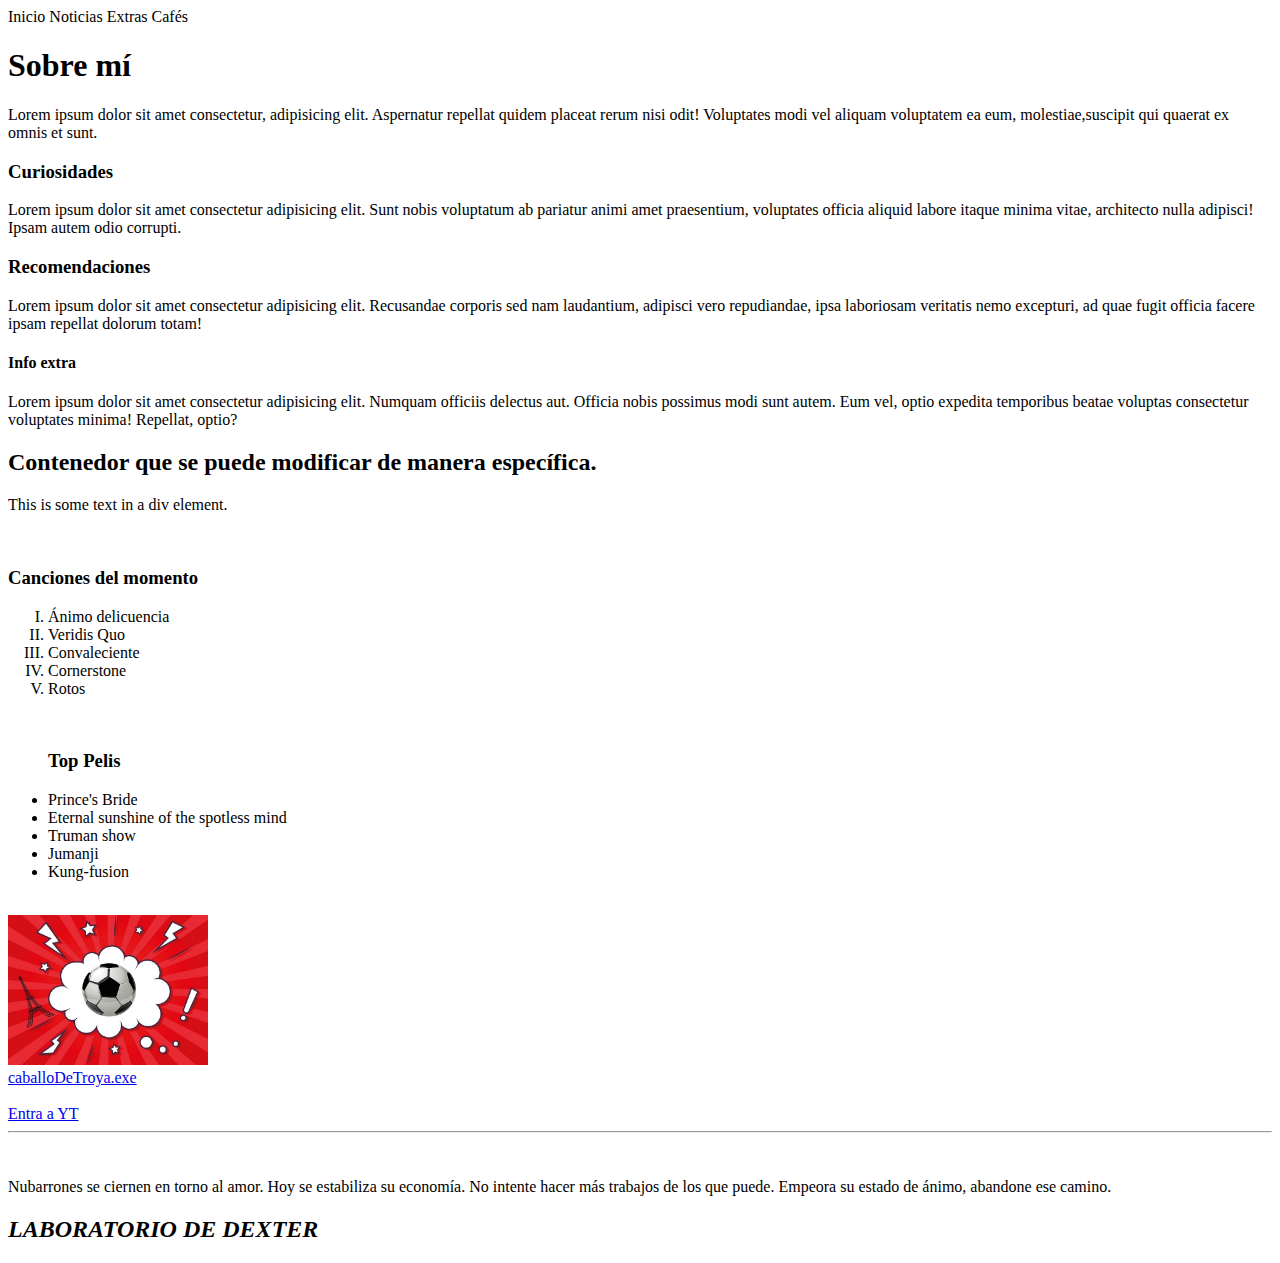
==== index.html @ dcff6c23 "pruebaHTML" ====
<!DOCTYPE html> <!-- Comentarios -->
<html lang="en">
<head> <!-- Comentarios -->
    <meta charset="UTF-8">
    <meta name="viewport" content="width=device-width, initial-scale=1.0">
    <title>Mi primera página web</title>
</head>
<body><!-- Cuerpo de mi pag web -->
    
    <span>Inicio</span>
    <span>Noticias</span>
    <span>Extras</span>
    <span>Cafés</span>

    <h1> Sobre mí </h1>
    <!-- h1 a h6 nos ayudan con encabezados -->

    <p> Lorem ipsum dolor sit amet consectetur, adipisicing elit. Aspernatur repellat quidem placeat rerum nisi odit! Voluptates modi vel aliquam voluptatem ea eum, molestiae,suscipit qui quaerat ex omnis et sunt. </p>
    <!-- Etiqueta para párrafos -->

    <h3>Curiosidades</h3>

    <p> Lorem ipsum dolor sit amet consectetur adipisicing elit. Sunt nobis voluptatum ab  pariatur animi amet praesentium, voluptates officia aliquid labore itaque minima   vitae, architecto nulla adipisci! Ipsam autem odio corrupti. </p>

    <h3>Recomendaciones</h3>

    <p>Lorem ipsum dolor sit amet consectetur adipisicing elit. Recusandae corporis sed nam laudantium, adipisci vero repudiandae, ipsa laboriosam veritatis nemo excepturi, ad quae fugit officia facere ipsam repellat dolorum totam!</p>

    <h4> Info extra </h4>

    <p>Lorem ipsum dolor sit amet consectetur adipisicing elit. Numquam officiis delectus aut. Officia nobis possimus modi sunt autem. Eum vel, optio expedita temporibus beatae voluptas consectetur voluptates minima! Repellat, optio?</p>
    
    <div class="myDiv"> <!--Permite agregar especificaciones visuales a algo-->
        <h2>Contenedor que se puede modificar de manera específica.</h2>
        <p>This is some text in a div element.</p>
      </div>

    <br>

    <!--Listas-->

    <h3>Canciones del momento</h3>
    <ol type="I">
        <li>Ánimo delicuencia</li>
        <li>Veridis Quo</li>
        <li>Convaleciente</li>
        <li>Cornerstone</li>
        <li>Rotos</li>
    </ol>
    <!--Order list-->

    <br>    

    <ul type=""><h3>Top Pelis</h3>
        <li>Prince's Bride</li>
        <li>Eternal sunshine of the spotless mind</li>
        <li>Truman show</li> 
        <li>Jumanji</li>
        <li>Kung-fusion</li>
    </ul>
    <!--Lista desordenada / Viñetas-->
    
    <br>

    <img src="./ball_640x480.jpg"
    width="200", height="150">
    <!--Etiqueta pa' imágenes-->
    <br>
    <a href="https://www.youtube.com/watch?v=dQw4w9WgXcQ">caballoDeTroya.exe</a>
    <!--Etiqueta pa' hyperlinks-->
    <br>
    <br>
    <a href="https://www.youtube.com/" target="_blank">Entra a YT</a>
    <!--Etiqueta pa' hyperlinks que abre otra pestaña-->

    <br>    
    <hr>
    <br>

    <h3></h3>

    <p>Nubarrones se ciernen en torno al amor. Hoy se estabiliza su economía. No intente hacer más trabajos de los que puede. Empeora su estado de ánimo, abandone ese camino.</p>

    <h2><strong><i>LABORATORIO DE DEXTER</i></strong></h2>

    <style>

    </style>
    

</body>
</html>
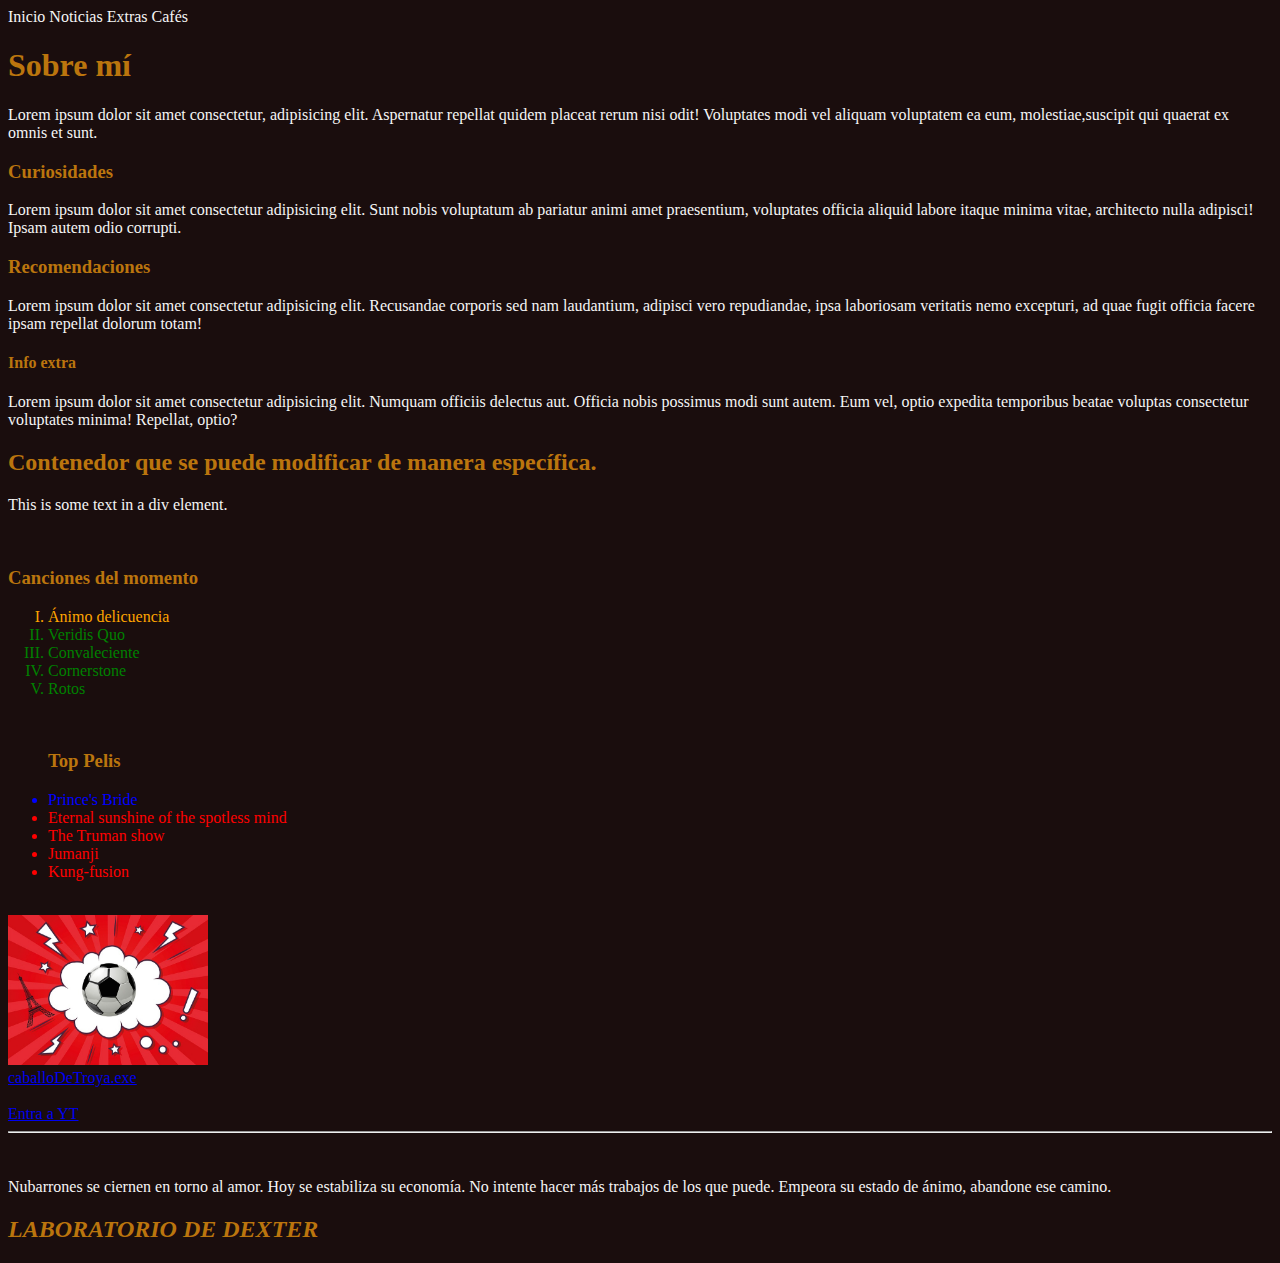
==== commit 0f67ccb2: "Checando cosas para ver como funciona GitHub y Bash al hacer push, otro repo tiene el error 403." ====
--- a/index.html
+++ b/index.html
@@ -1,6 +1,7 @@
 <!DOCTYPE html> <!-- Comentarios -->
 <html lang="en">
 <head> <!-- Comentarios -->
+    <link rel="stylesheet" href="styles.css">
     <meta charset="UTF-8">
     <meta name="viewport" content="width=device-width, initial-scale=1.0">
     <title>Mi primera página web</title>
@@ -38,26 +39,32 @@
     <br>
 
     <!--Listas-->
-
     <h3>Canciones del momento</h3>
-    <ol type="I">
-        <li>Ánimo delicuencia</li>
+    <div class="Canciones">
+        <ol type="I">
+        <li id="primeraCancion">Ánimo delicuencia</li>
         <li>Veridis Quo</li>
         <li>Convaleciente</li>
         <li>Cornerstone</li>
         <li>Rotos</li>
     </ol>
+    </div>
+    
     <!--Order list-->
 
     <br>    
 
-    <ul type=""><h3>Top Pelis</h3>
-        <li>Prince's Bride</li>
-        <li>Eternal sunshine of the spotless mind</li>
-        <li>Truman show</li> 
-        <li>Jumanji</li>
-        <li>Kung-fusion</li>
-    </ul>
+    <div class="peliculas">
+        <ul type=""><h3>Top Pelis</h3>
+            <li id="primeraPeli">Prince's Bride</li>
+            <li>Eternal sunshine of the spotless mind</li>
+            <li>The Truman show</li> 
+            <li>Jumanji</li>
+            <li>Kung-fusion</li>
+        </ul>
+    </div>
+
+
     <!--Lista desordenada / Viñetas-->
     
     <br>
@@ -83,10 +90,5 @@
 
     <h2><strong><i>LABORATORIO DE DEXTER</i></strong></h2>
 
-    <style>
-
-    </style>
-    
-
 </body>
 </html>--- a/styles.css
+++ b/styles.css
@@ -0,0 +1,38 @@
+/**/
+
+body {
+
+
+
+    background-color: rgb(26, 13, 13);
+
+    p, span{
+        color: whitesmoke;
+    }
+
+    h1, h2, h3, h4{
+        color: rgb(187, 117, 13);
+    }
+
+    .myDiv{ /*aqui estamos "anidando", solo para el h1 "myDiv", y todavía podemos anidar en este*/
+        color: rgb(92, 255, 71);
+    }
+
+    .peliculas{
+        color: red;
+    }
+    #primeraPeli{
+        color: blue;
+    }
+
+    .Canciones{
+        color: green;
+        size: landscape;
+    }
+    #primeraCancion{
+        color: orange;
+    }
+}
+
+/*Selector "class" que es un iedntificador. Si tengo la clase "myDiv" entonces la anoto aqui como ".myDiv"*/
+/*Para id es: #nombreId*/